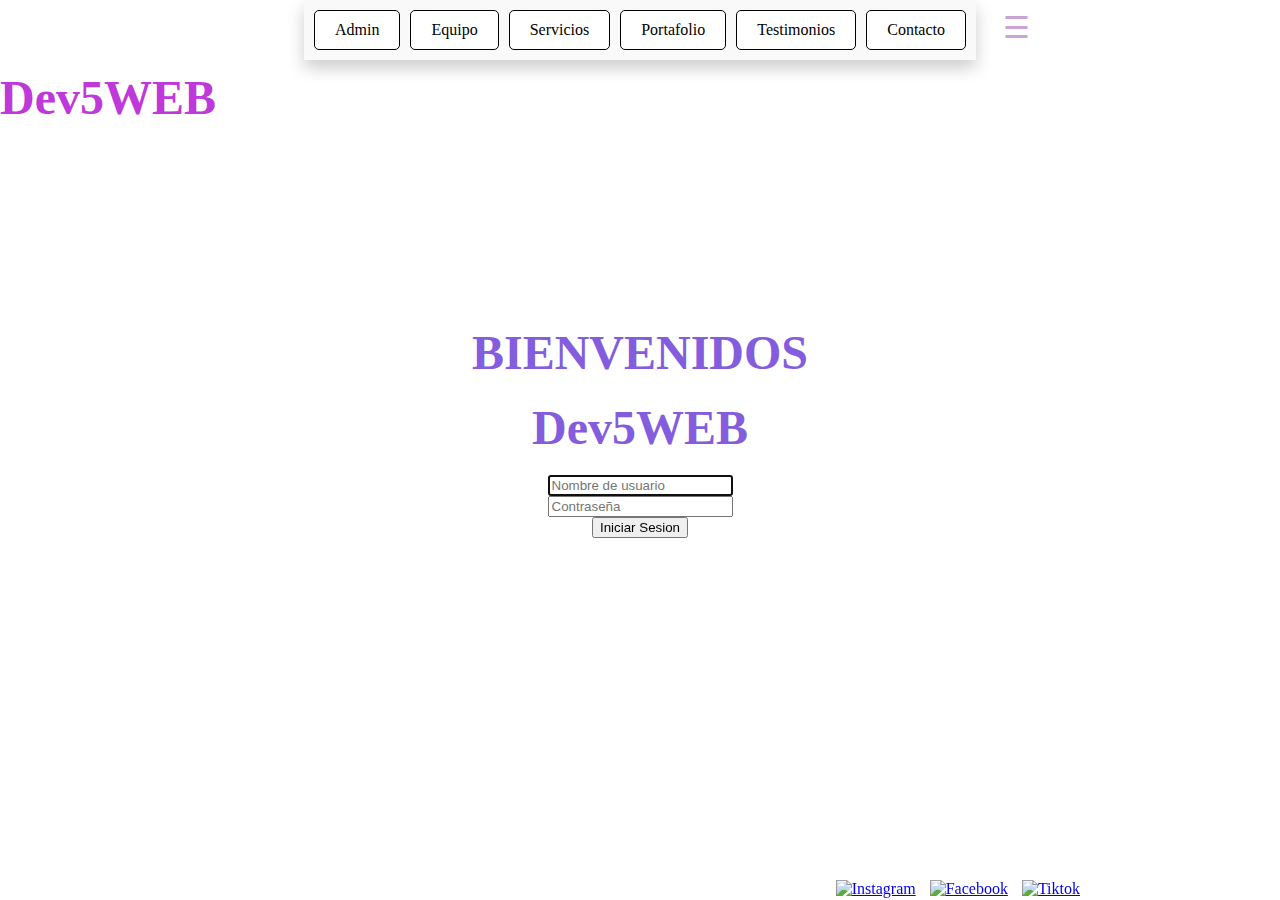
==== Index.html @ 068760d2 "carge del proyecto" ====
<!DOCTYPE html PUBLIC "-//W3C//DTD XHTML 1.0 Transitional//EN" "http://www.w3.org/TR/xhtml1/DTD/xhtml1-transitional.dtd">
<html xmlns="http://www.w3.org/1999/xhtml">
<head>
    <meta charset="UTF-8">
    <meta http-equiv="X-UA-Compatible" content="IE=edge">
    <meta name="viewport" content="width=device-width, initial-scale=1.0">
    <link rel="stylesheet" href="form.css" type="text/css"/>
    <title>Index</title>
</head>
<body>
<div class="menu-icon" onclick="toggleMenu()">&#9776;</div>
<div class="menu-container">
    <div class="menu-a">
        <div class="menu-item">Admin</div>
        <div class="menu-item">Equipo</div>
        <div class="menu-item">Servicios</div>
        <div class="menu-item">Portafolio</div>
        <div class="menu-item">Testimonios</div>
        <div class="menu-item">Contacto</div>
    </div>
</div>
<div id="titulo">
    <font size="10">Dev5WEB</font>
</div>
<div class="titulob">
    <font size="10">BIENVENIDOS</font>
</div>
<div class="titulob">
    <font size="10">Dev5WEB</font>
</div>
    <center>
    <div class="p-4">
        <div class="card" style="width: 20rem;">
                <div class="card-body">
                <form action="controlador/login.php" method="POST">
                <div class="form-group">
                <input type="text" name="username" class="form-control" placeholder="Nombre de usuario" autofocus>
                </div>
                <div class="form-group">
                <input type="password" name="password" class="form-control" placeholder="Contraseña" autofocus>
                </div>
                <input type="submit" name="iniciar_sesion" class="btn btn-success btn-block" value="Iniciar Sesion">
                </form>
            </div>
        </div>
    </div> 
    </center>  
<div id="redes-sociales">
        <a href="https://www.instagram.com/tucuenta"><img src="C:\Users\admin\Documents\Trabajos U\Front End\front end\images\instagram.gif" alt="Instagram"></a>
        <a href="https://www.facebook.com/tucuenta"><img src="C:\Users\admin\Documents\Trabajos U\Front End\front end\images\facebook.gif" alt="Facebook"></a>
        <a href="https://www.tiktok.com/@tucuenta"><img src="C:\Users\admin\Documents\Trabajos U\Front End\front end\images\tiktok.gif" alt="Tiktok"></a>
    </div>
</body>
</html>
---- form.css ----
@charset "utf-8";
/* CSS Document */
body {
    margin: 0;
    padding: 0;
    background-size: cover;
    background-position: center;
    background-repeat: no-repeat;
    height: 100%; /* Asegura que el cuerpo ocupe toda la altura */
}

html {
    height: 100%; /* Asegura que el HTML ocupe toda la altura */
    margin: 0;
    padding: 0;
    overflow-x: hidden;
}
.menu-icon {
            display: block;
            position: absolute;
            top: 10px;
            right: 250px;
            cursor: pointer;
			color: 	#C9A4D6;
			font-size: 30px;
        }
.menu-container {
    display: flex;
    justify-content: center; /* Centra los elementos horizontalmente */
    margin-top: 0px; /* Espacio superior según sea necesario */
}

.menu-a {
    background-color: #f9f9f9;
    box-shadow: 0px 8px 16px 0px rgba(0, 0, 0, 0.2);
    display: flex;
    padding: 10px;
}

.menu-item {
    background-color: white;
    border: 1px solid black;
    border-radius: 5px;
    color: black;
    cursor: pointer;
    margin-right: 10px;
    padding: 10px 20px;
    text-align: center;
}

.menu-item:last-child {
    margin-right: 0;
}

.menu-item a {
    color: #333;
    text-decoration: none;
}

#titulo {
            font-size: 10em;
            text-align: center-left;
			margin-top: 10px;
            margin-bottom: 200px;
            color: #BF38DA;
            font-weight: bold;
        }
.titulob {
    font-size: 10em;
    text-align: center;
    margin-top: 5px;
    margin-bottom: 20px;
    color: #845dde;
    font-weight: bold;
}
#redes-sociales {
    position: fixed;
    bottom: 0;
    right: 0;
    margin-bottom: 2px; /* Espacio entre los iconos y el borde inferior */
    margin-right: 200px; /* Espacio entre los iconos y el borde derecho */
}

#redes-sociales a {
	display: inline-block; /* Para que los iconos estén en línea horizontalmente */
    margin-left: 10px; /* Espacio entre los iconos */
}
#titulo1 {
            font-size: 36px;
            text-align: center;
			margin-top: 5px;
            margin-bottom: 20px;
            color: #5396de;
            font-weight: bold;
        }
#titulo2 {
            font-size: 36px;
            text-align: center;
            margin-bottom: 20px;
            color: #845dde;
            font-weight: bold;
        }
.container {
            text-align: center;
            margin: 0 auto;
            max-width: 1200px;
            padding: 20px;
        }
.row {
            display: flex;
            flex-wrap: wrap;
            justify-content: center;
            margin: 0 -10px;
        }
.cuadro-container {
            width: calc(33.33% - 20px);
            margin: 0 10px 20px;
        }
.titulo-cuadro {
            font-size: 17px;
            font-weight: bold;
            margin-bottom: 10px;
            text-align: left;
            color: #845dde;
        }
.cuadro {
            border: 1px solid #ccc;
			border-color:#845dde;
            padding: 10px;
            text-align: justify;
            box-sizing: border-box;
			max-width: 380px;
            overflow: auto;
        }
.row:after {
            content: "";
            display: table;
            clear: both;
        }
img {
            width: 100%;
            height: auto;
            display: block;
        }
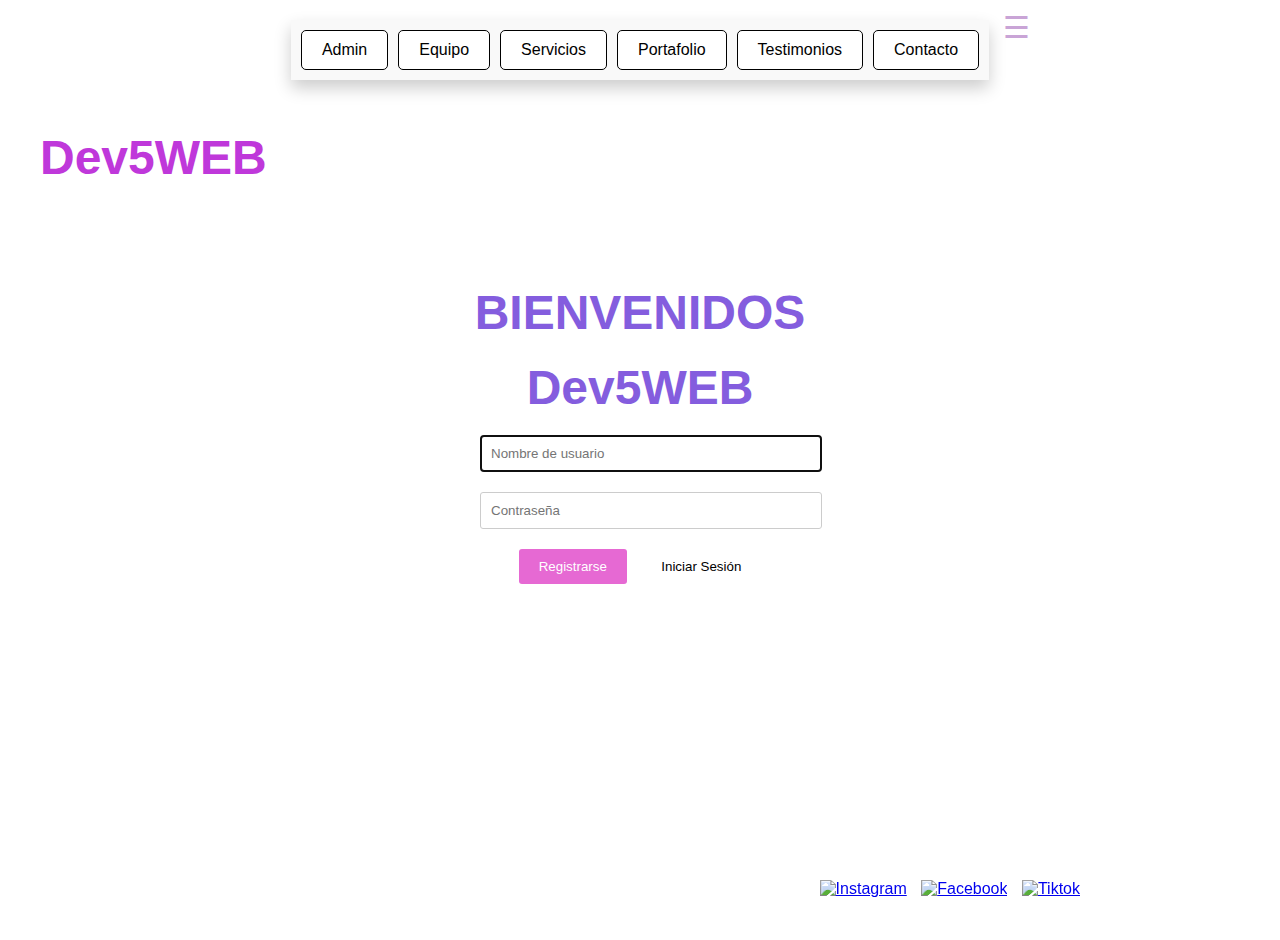
==== commit babcfdc3: "actualizacion varios css y paginas" ====
--- a/Index.html
+++ b/Index.html
@@ -39,7 +39,10 @@
                 <div class="form-group">
                 <input type="password" name="password" class="form-control" placeholder="Contraseña" autofocus>
                 </div>
-                <input type="submit" name="iniciar_sesion" class="btn btn-success btn-block" value="Iniciar Sesion">
+				<div class="form-group">
+                <button type="submit">Registrarse</button>
+                <button type="button" class="secondary">Iniciar Sesión</button>
+            </div>
                 </form>
             </div>
         </div>
--- a/form.css
+++ b/form.css
@@ -4,7 +4,6 @@
     margin: 0;
     padding: 0;
     background-size: cover;
-    background-position: center;
     background-repeat: no-repeat;
     height: 100%; /* Asegura que el cuerpo ocupe toda la altura */
 }
@@ -56,15 +55,24 @@
     color: #333;
     text-decoration: none;
 }
-
 #titulo {
+    font-size: 10em;
+    text-align: left;
+    margin-top: 50px;
+    margin-bottom: 100px;
+    margin-left: 20px; /* Aumenta el margen izquierdo */
+    color: #BF38DA;
+    font-weight: bold;
+}
+
+#tituload {
             font-size: 10em;
-            text-align: center-left;
+            text-align: center;
 			margin-top: 10px;
             margin-bottom: 200px;
-            color: #BF38DA;
+            color: #845dde;
             font-weight: bold;
-        }
+        }		
 .titulob {
     font-size: 10em;
     text-align: center;
@@ -86,13 +94,14 @@
     margin-left: 10px; /* Espacio entre los iconos */
 }
 #titulo1 {
-            font-size: 36px;
-            text-align: center;
-			margin-top: 5px;
-            margin-bottom: 20px;
-            color: #5396de;
-            font-weight: bold;
-        }
+    font-size: 36px;
+    text-align: left;
+    margin-top: 55px;
+    margin-bottom: 10px;
+    margin-left: 220px; /* Ajuste del margen izquierdo */
+    color: #5396de;
+    font-weight: bold;
+}
 #titulo2 {
             font-size: 36px;
             text-align: center;
@@ -115,6 +124,7 @@
 .cuadro-container {
             width: calc(33.33% - 20px);
             margin: 0 10px 20px;
+			background-color: #D8D7D3; /* Agregar color de fondo */
         }
 .titulo-cuadro {
             font-size: 17px;
@@ -137,8 +147,252 @@
             display: table;
             clear: both;
         }
-img {
-            width: 100%;
-            height: auto;
-            display: block;
-        }
+.matrix-table {
+    margin-top: 20px; /* Espacio entre el título y la tabla */
+    border-collapse: collapse; /* Para fusionar los bordes de las celdas */
+    width: auto; /* Ancho automático basado en el contenido */
+	margin-left: 250px; /* Mover la tabla hacia la derecha */
+	color: #845dde;
+	font-size: 15px; /* Reducir el tamaño de la letra */
+}
+.matrix-table th,
+.matrix-table td {
+    border: 1px solid black; /* Borde de las celdas */
+    padding: 8px; /* Espaciado interno de las celdas */
+    text-align: center; /* Alinear contenido al centro */
+}
+.matrix2 {
+    margin-top: 20px; /* Espacio entre el título y la tabla */
+    border-collapse: collapse; /* Para fusionar los bordes de las celdas */
+    width: auto; /* Ancho automático basado en el contenido */
+    color: #845dde;
+    font-size: 15px; /* Reducir el tamaño de la letra */
+}
+
+.matrix2 th,
+.matrix2 td {
+    border: 1px solid black; /* Borde de las celdas */
+    padding: 8px; /* Espaciado interno de las celdas */
+    text-align: center; /* Alinear contenido al centro */
+}
+}
+#tituto{
+width: 311px;
+height: 77px;
+top: 110px;
+left: 94px;
+gap: 0px;
+opacity: 0px;
+font-family: Inter;
+font-size: 64px;
+font-weight: 700;
+line-height: 77.45px;
+text-align: left;
+color:  #7D53DE;
+}
+
+#parrafo {width: 400px;
+height: 140px;
+top: 362px;
+left: 835px;
+gap: 0px;
+opacity: 0px;
+font-family: Inter;
+font-size: 14px;
+font-weight: 400;
+line-height: 16.94px;
+text-align: left;
+color: #757272;}
+
+.cta-button {
+  background-color: #7D53DEDE; /* Color de fondo del botón */
+  color: #fff; /* Color del texto del botón en blanco */
+  padding: 10px 20px; /* Relleno del botón */
+  border: none; /* Sin borde */
+  border-radius: 5px; /* Bordes redondeados */
+  font-size: 18px;
+  display: inline-block;
+}
+
+.bt2 {
+  background-color: #7D53DEDE; /* Color de fondo del botón */
+  color: #fff; /* Color del texto del botón en blanco */
+  padding: 10px 20px; /* Relleno del botón */
+  border: none; /* Sin borde */
+  border-radius: 5px; /* Bordes redondeados */
+  font-size: 18px;
+   display: inline-block;
+}
+#contac {
+    text-align: left; /* Alinea el texto a la izquierda */
+    margin-top: 120px; /* Ajusta hacia abajo */
+    margin-left: 20px; /* Separación del lado izquierdo */
+}
+.imagen-autoajustada {
+    width: 100%;
+    height: auto;
+    display: block;
+}
+        body {
+        font-family: Arial, sans-serif;
+        background-color: #FFFFFF;
+        padding: 20px;
+    }
+
+    .registro-container {
+        max-width: 400px;
+        margin: 0 auto;
+        padding: 200px;
+        border-radius: 1px;  
+    }
+
+    .registro-container h2 {
+        text-align: center;
+        margin-bottom: 20px;
+        color: #E669D3; /* Color de texto rosa para título */
+    }
+
+    .form-group {
+        margin-bottom: 20px;
+    }
+
+    .form-group label {
+        display: block;
+        font-weight: bold;
+        margin-bottom: 5px;
+        color: #E669D3; /* Color de texto rosa para etiquetas de formulario */
+    }
+
+    .form-group input[type="text"],
+    .form-group input[type="email"],
+    .form-group input[type="password"] {
+        width: 100%;
+        padding: 10px;
+        border: 1px solid #ccc;
+        border-radius: 3px;
+        color: #E669D3; /* Color de texto rosa para campos de entrada de formulario */
+    }
+
+    .form-group input[type="checkbox"] {
+        margin-right: 5px;
+        color: #000; /* Color de texto negro para checkbox */
+    }
+
+    .form-group input[type="checkbox"] + label {
+        color: #000; /* Color de texto negro para "Acepto los términos y condiciones" */
+    }
+
+    .form-group button {
+        padding: 10px 20px;
+        background-color: #E669D3;
+        color: #fff;
+        border: none;
+        border-radius: 3px;
+        cursor: pointer;
+    }
+
+    .form-group button.secondary {
+        background-color: #FFFFFF;
+        color: #000; /* Color de texto negro para botones secundarios */
+        margin-left: 10px;
+    }
+
+    .form-group button:hover {
+        background-color: #0056b3;
+    }
+
+    .form-group button.secondary:hover {
+        background-color: #999;
+    }
+.mi-clase {
+    margin-bottom: 20px;
+    text-align: right; /* Alinea el contenido a la derecha */
+}
+
+.mi-clase button {
+    padding: 10px 20px;
+    background-color: #E669D3;
+    color: #fff;
+    border: none;
+    border-radius: 3px;
+    cursor: pointer;
+    margin-left: 10px; /* Espacio entre los botones */
+}
+
+.mi-clase button.secondary {
+    background-color: #FFFFFF;
+    color: #000; /* Color del texto negro */
+    margin-left: 0; /* Resetea el margen izquierdo */
+}
+
+.mi-clase button:hover {
+    background-color: #0056b3;
+}
+
+.mi-clase button.secondary:hover {
+    background-color: #999;
+}	
+.mi-clase2 {
+    margin-bottom: 20px;
+    text-align: center; /* Alinea el contenido a la derecha */
+}
+.mi-clase2 button {
+    padding: 10px 15px;
+    background-color: #E669D3;
+    color: #fff;
+    border: none;
+    border-radius: 5px;
+    cursor: pointer;
+    margin-left: 1px; /* Espacio entre los botones */
+}
+.mi-titulo {
+    color: #5396DE; /* Color del texto */
+    font-size: 30px; /* Tamaño de la letra aumentado */
+    text-align: left; /* Centrar el texto */
+    line-height: 1.5; /* Espacio entre líneas para mejorar la legibilidad */
+    font-weight: bold; /* Añadir negrita al texto si es necesario */
+}
+.vertical-title {
+    color: #845dde; /* Color del texto */
+    font-size: 30px; /* Tamaño de la letra aumentado */
+    text-align: center; /* Centrar el texto */
+    line-height: 1.5; /* Espacio entre líneas para mejorar la legibilidad */
+    font-weight: bold; /* Añadir negrita al texto si es necesario */
+}
+.mi-titulo-2 {
+    color: #0A0A0A; /* Color del texto */
+    font-size: 62px; /* Tamaño de la letra */
+    text-align: left; /* Alinear el texto al centro */
+    margin-bottom: 20px; /* Espacio inferior */
+}
+.contacto-form {
+    max-width: 500px;
+    margin: 20px auto;
+    padding: 10px;
+    border: 1px solid #845dde; /* Color de contorno */
+    border-radius: 5px;
+}
+.contacto-form label {
+    display: block;
+    margin-bottom: 10px;
+    color: #845dde; /* Color del texto del formulario */
+}
+
+.contacto-form input[type="text"],
+.contacto-form input[type="email"] {
+    width: calc(100% - 22px); /* Ajustar el ancho de los campos de entrada */
+    padding: 10px;
+    border: 1px solid #845dde; /* Color del borde del campo de entrada */
+    border-radius: 3px;
+    box-sizing: border-box; /* Para que el padding no afecte el ancho */
+    margin-bottom: 10px; /* Espacio entre los campos */
+}
+.contacto-form textarea {
+    width: calc(100% - 22px); /* Ajustar el ancho del textarea al 100% del contenedor */
+    padding: 10px;
+    border: 1px solid #845dde; /* Color del borde del campo de comentarios */
+    border-radius: 3px;
+    box-sizing: border-box; /* Para que el padding no afecte el ancho */
+    margin-bottom: 10px; /* Espacio entre los campos */
+}
+
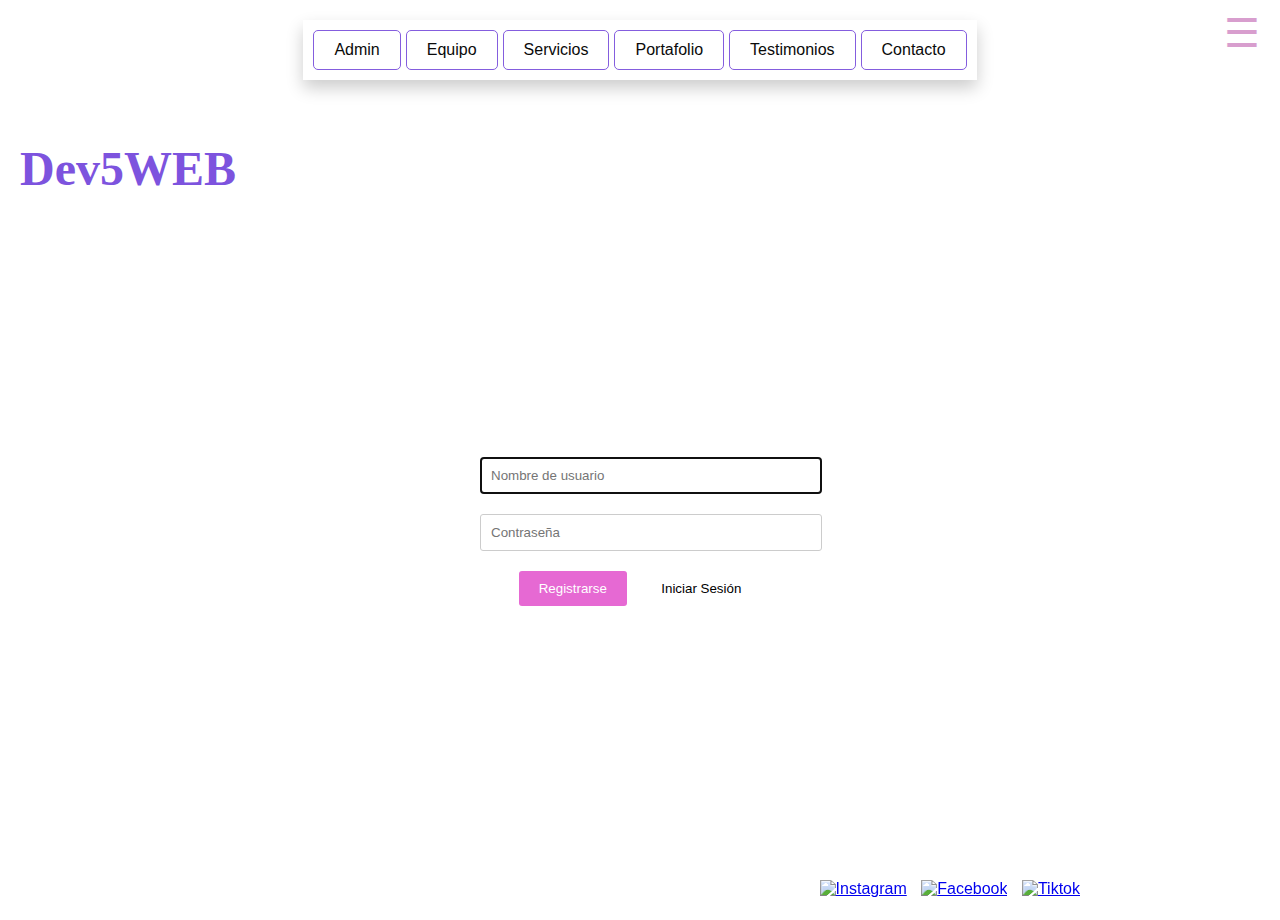
==== commit 3f2e5153: "actualizacion menu y href, css en todas las paginas" ====
--- a/Index.html
+++ b/Index.html
@@ -6,19 +6,35 @@
     <meta name="viewport" content="width=device-width, initial-scale=1.0">
     <link rel="stylesheet" href="form.css" type="text/css"/>
     <title>Index</title>
+    <style>
+        #body-index {
+            /* Establecer la imagen de fondo */
+            background-image: url('images/shared.png'); /* Reemplaza 'ruta_de_la_imagen.jpg' con la ruta de tu imagen */
+            background-size: cover; /* Para asegurar que la imagen de fondo cubra toda la página */
+            background-position: center; /* Para centrar la imagen de fondo */
+            margin: 0; /* Eliminar el margen predeterminado del cuerpo */
+            padding: 0; /* Eliminar el relleno predeterminado del cuerpo */
+        }
+    </style>
 </head>
-<body>
-<div class="menu-icon" onclick="toggleMenu()">&#9776;</div>
-<div class="menu-container">
-    <div class="menu-a">
-        <div class="menu-item">Admin</div>
-        <div class="menu-item">Equipo</div>
-        <div class="menu-item">Servicios</div>
-        <div class="menu-item">Portafolio</div>
-        <div class="menu-item">Testimonios</div>
-        <div class="menu-item">Contacto</div>
+<body id="body-index">
+    <div class="menu-icon-custom" onclick="toggleMenu()">&#9776;</div>
+    <div class="menu-container-custom">
+        <div class="menu-a-custom">
+            <div class="menu-item-custom">Admin</div>
+            <div class="menu-item-custom">Equipo</div>
+            <div class="menu-item-custom">Servicios</div>
+            <div class="menu-item-custom">Portafolio</div>
+            <div class="menu-item-custom">Testimonios</div>
+            <div class="menu-item-custom">Contacto</div>
+        </div>
     </div>
-</div>
+    <script>
+        function toggleMenu() {
+            var menuContainer = document.querySelector('.menu-container-custom');
+            menuContainer.classList.toggle('show-menu');
+        }
+    </script>
 <div id="titulo">
     <font size="10">Dev5WEB</font>
 </div>
@@ -39,7 +55,7 @@
                 <div class="form-group">
                 <input type="password" name="password" class="form-control" placeholder="Contraseña" autofocus>
                 </div>
-				<div class="form-group">
+                <div class="form-group">
                 <button type="submit">Registrarse</button>
                 <button type="button" class="secondary">Iniciar Sesión</button>
             </div>
--- a/form.css
+++ b/form.css
@@ -14,47 +14,49 @@
     padding: 0;
     overflow-x: hidden;
 }
-.menu-icon {
+        #body-index {
+            /* Establecer la imagen de fondo */
+            background-image: url('\images\shared.png'); /* Reemplaza 'ruta_de_la_imagen.jpg' con la ruta de tu imagen */
+            background-size: cover; /* Para asegurar que la imagen de fondo cubra toda la página */
+            background-position: center; /* Para centrar la imagen de fondo */
+            margin: 0; /* Eliminar el margen predeterminado del cuerpo */
+            padding: 0; /* Eliminar el relleno predeterminado del cuerpo */
+        }
+
+ .menu-icon {
             display: block;
             position: absolute;
             top: 10px;
             right: 250px;
             cursor: pointer;
-			color: 	#C9A4D6;
+			color: 	#c70079;
 			font-size: 30px;
         }
-.menu-container {
-    display: flex;
-    justify-content: center; /* Centra los elementos horizontalmente */
-    margin-top: 0px; /* Espacio superior según sea necesario */
-}
-
-.menu-a {
-    background-color: #f9f9f9;
-    box-shadow: 0px 8px 16px 0px rgba(0, 0, 0, 0.2);
-    display: flex;
-    padding: 10px;
-}
-
-.menu-item {
-    background-color: white;
-    border: 1px solid black;
-    border-radius: 5px;
-    color: black;
-    cursor: pointer;
-    margin-right: 10px;
-    padding: 10px 20px;
-    text-align: center;
-}
-
-.menu-item:last-child {
-    margin-right: 0;
-}
-
-.menu-item a {
-    color: #333;
-    text-decoration: none;
-}
+
+        .menu {
+            display: none;
+            position: absolute;
+            top: 20px;
+            right: 20px;
+            background-color:#f9f9f9;
+            box-shadow: 0px 8px 16px 0px rgba(0,0,0,0.2);
+            z-index: 1;
+        }
+
+        .menu.active {
+            display: block;
+        }
+
+        .menu-item {
+            padding: 10px;
+            border-bottom: 1px solid #ddd;
+            text-align: center;
+        }
+
+        .menu-item a {
+            text-decoration: none;
+            color: #333;
+        }		
 #titulo {
     font-size: 10em;
     text-align: left;
@@ -78,7 +80,7 @@
     text-align: center;
     margin-top: 5px;
     margin-bottom: 20px;
-    color: #845dde;
+    color: #FFFFFF;
     font-weight: bold;
 }
 #redes-sociales {
@@ -95,10 +97,10 @@
 }
 #titulo1 {
     font-size: 36px;
-    text-align: left;
-    margin-top: 55px;
-    margin-bottom: 10px;
-    margin-left: 220px; /* Ajuste del margen izquierdo */
+    text-align: center;
+    margin-top: 5px;
+    margin-bottom: 5px;
+    margin-left: 10px; /* Ajuste del margen izquierdo */
     color: #5396de;
     font-weight: bold;
 }
@@ -124,7 +126,6 @@
 .cuadro-container {
             width: calc(33.33% - 20px);
             margin: 0 10px 20px;
-			background-color: #D8D7D3; /* Agregar color de fondo */
         }
 .titulo-cuadro {
             font-size: 17px;
@@ -141,6 +142,16 @@
             box-sizing: border-box;
 			max-width: 380px;
             overflow: auto;
+			}
+.cuadro2 {
+            border: 1px solid #ccc;
+			border-color:#845dde;
+            padding: 10px;
+            text-align: justify;
+            box-sizing: border-box;
+			max-width: 380px;
+            overflow: auto;
+			background-color: #E4E3E7; /* Agregar color de fondo */
         }
 .row:after {
             content: "";
@@ -175,58 +186,49 @@
     padding: 8px; /* Espaciado interno de las celdas */
     text-align: center; /* Alinear contenido al centro */
 }
-}
-#tituto{
-width: 311px;
-height: 77px;
-top: 110px;
-left: 94px;
-gap: 0px;
-opacity: 0px;
-font-family: Inter;
-font-size: 64px;
-font-weight: 700;
-line-height: 77.45px;
-text-align: left;
-color:  #7D53DE;
-}
-
-#parrafo {width: 400px;
+#titulo {
+    font-family: Inter;
+    font-size: 64px;
+    font-weight: 700;
+    line-height: 77.45px;
+    text-align: left; /* Alinear el texto horizontalmente */
+    color: #7D53DE;
+}
+#parrafo {
+width: 600px;
 height: 140px;
-top: 362px;
-left: 835px;
+top: 62px;
+left: 35px;
 gap: 0px;
 opacity: 0px;
 font-family: Inter;
 font-size: 14px;
-font-weight: 400;
+font-weight: 600;
 line-height: 16.94px;
 text-align: left;
-color: #757272;}
-
+color: #757272;
+}
 .cta-button {
   background-color: #7D53DEDE; /* Color de fondo del botón */
   color: #fff; /* Color del texto del botón en blanco */
-  padding: 10px 20px; /* Relleno del botón */
+  padding: 5px 10px; /* Relleno del botón */
   border: none; /* Sin borde */
   border-radius: 5px; /* Bordes redondeados */
   font-size: 18px;
-  display: inline-block;
 }
 
 .bt2 {
   background-color: #7D53DEDE; /* Color de fondo del botón */
   color: #fff; /* Color del texto del botón en blanco */
-  padding: 10px 20px; /* Relleno del botón */
+  padding: 5px 10px; /* Relleno del botón */
   border: none; /* Sin borde */
   border-radius: 5px; /* Bordes redondeados */
   font-size: 18px;
-   display: inline-block;
 }
 #contac {
     text-align: left; /* Alinea el texto a la izquierda */
-    margin-top: 120px; /* Ajusta hacia abajo */
-    margin-left: 20px; /* Separación del lado izquierdo */
+    margin-top: 10px; /* Ajusta hacia abajo */
+    margin-left: 10px; /* Separación del lado izquierdo */
 }
 .imagen-autoajustada {
     width: 100%;
@@ -367,32 +369,97 @@
 }
 .contacto-form {
     max-width: 500px;
-    margin: 20px auto;
-    padding: 10px;
+    margin: 1px auto;
+    padding: 1px;
     border: 1px solid #845dde; /* Color de contorno */
     border-radius: 5px;
 }
 .contacto-form label {
     display: block;
-    margin-bottom: 10px;
+    margin-bottom: 1px;
     color: #845dde; /* Color del texto del formulario */
 }
 
 .contacto-form input[type="text"],
 .contacto-form input[type="email"] {
     width: calc(100% - 22px); /* Ajustar el ancho de los campos de entrada */
-    padding: 10px;
+    padding: 2px;
     border: 1px solid #845dde; /* Color del borde del campo de entrada */
-    border-radius: 3px;
+    border-radius: 5px;
     box-sizing: border-box; /* Para que el padding no afecte el ancho */
-    margin-bottom: 10px; /* Espacio entre los campos */
+    margin-bottom: 1px; /* Espacio entre los campos */
 }
 .contacto-form textarea {
     width: calc(100% - 22px); /* Ajustar el ancho del textarea al 100% del contenedor */
-    padding: 10px;
+    padding: 1px;
     border: 1px solid #845dde; /* Color del borde del campo de comentarios */
-    border-radius: 3px;
+    border-radius: 5px;
     box-sizing: border-box; /* Para que el padding no afecte el ancho */
-    margin-bottom: 10px; /* Espacio entre los campos */
-}
-
+    margin-bottom: 1px; /* Espacio entre los campos */
+}
+.content-center {
+    text-align: center; /* Para centrar el contenido horizontalmente */
+}
+.content-center .contact-info img {
+    vertical-align: middle; /* Para alinear verticalmente las imágenes con el texto */
+    margin-right: 5px; /* Espacio entre las imágenes y el texto */
+}
+.mi-contenedor {
+    display: flex; /* Utilizar flexbox para alinear elementos en una fila */
+    justify-content: space-around; /* Espacio entre los elementos */
+	padding: 0 10px; /* Ajustar el espacio alrededor de los títulos */
+}
+#titulo-1 {
+    font-family: Inter;
+    font-size: 35px; /* Tamaño del texto ajustable */
+    font-weight: 900;
+    color: #7D53DE;
+	}
+#titulo-2 {
+    font-family: Inter;
+    font-size: 25px; /* Tamaño del texto ajustable */
+    font-weight: 900;
+    color: #7D53DE;
+	margin: 1; /* Ajustar el margen horizontal */
+	line-height: 3; /* Reducir el espacio vertical entre líneas */
+}
+.menu-icon-custom {
+            display: block;
+            position: absolute;
+            top: 10px;
+            right: 20px;
+            cursor: pointer;
+            color: #D89ECE;
+            font-size: 40px;
+        }
+
+        .menu-container-custom {
+            display: flex;
+            justify-content: center;
+            margin-top: 20px;
+        }
+
+        .menu-a-custom {
+            background-color: #;
+            box-shadow: 0px 8px 16px 0px rgba(0, 0, 0, 0.2);
+            display: flex;
+            padding: 10px;
+        }
+
+        .menu-item-custom {
+            background-color: white;
+            border: 1px solid #845DDE;
+            border-radius: 5px;
+            color: #0A0A0A;
+            cursor: pointer;
+            margin-right: 5px;
+            padding: 10px 20px;
+            text-align: center;
+        }
+
+        .menu-item-custom:last-child {
+            margin-right: 0;
+        }
+
+
+
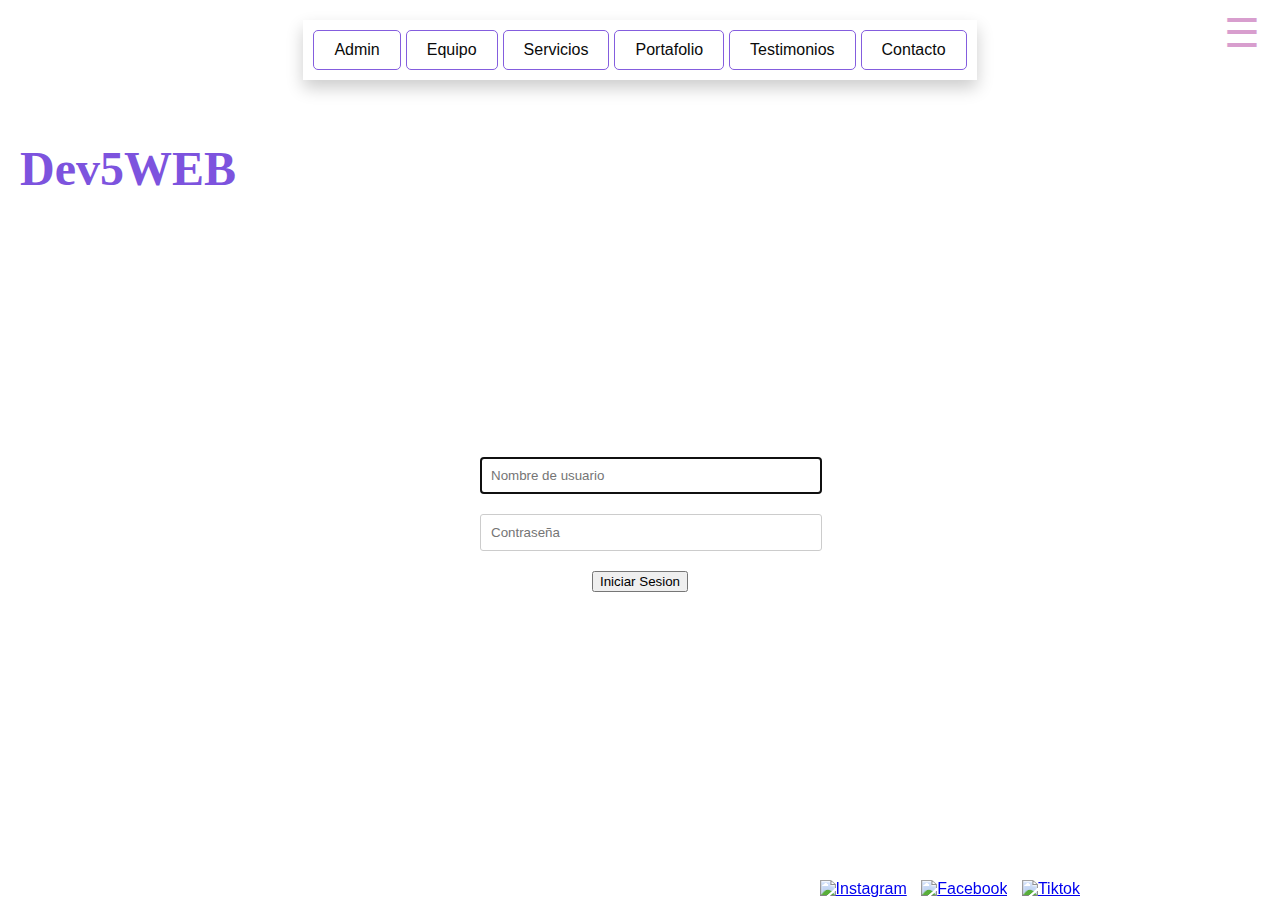
==== commit 960609f7: "conexion base de datos mvi, paginas Index, Sesion" ====
--- a/Index.html
+++ b/Index.html
@@ -48,18 +48,15 @@
     <div class="p-4">
         <div class="card" style="width: 20rem;">
                 <div class="card-body">
-                <form action="controlador/login.php" method="POST">
-                <div class="form-group">
-                <input type="text" name="username" class="form-control" placeholder="Nombre de usuario" autofocus>
-                </div>
-                <div class="form-group">
-                <input type="password" name="password" class="form-control" placeholder="Contraseña" autofocus>
-                </div>
-                <div class="form-group">
-                <button type="submit">Registrarse</button>
-                <button type="button" class="secondary">Iniciar Sesión</button>
-            </div>
-                </form>
+                    <form action="../front end/login.php" method="POST">
+                        <div class="form-group">
+                        <input type="text" name="username" class="form-control" placeholder="Nombre de usuario" autofocus>
+                        </div>
+                        <div class="form-group">
+                        <input type="password" name="password" class="form-control" placeholder="Contraseña" autofocus>
+                        </div>
+                        <input type="submit" name="iniciar_sesion" class="btn btn-success btn-block" value="Iniciar Sesion">
+                        </form>       
             </div>
         </div>
     </div> 
